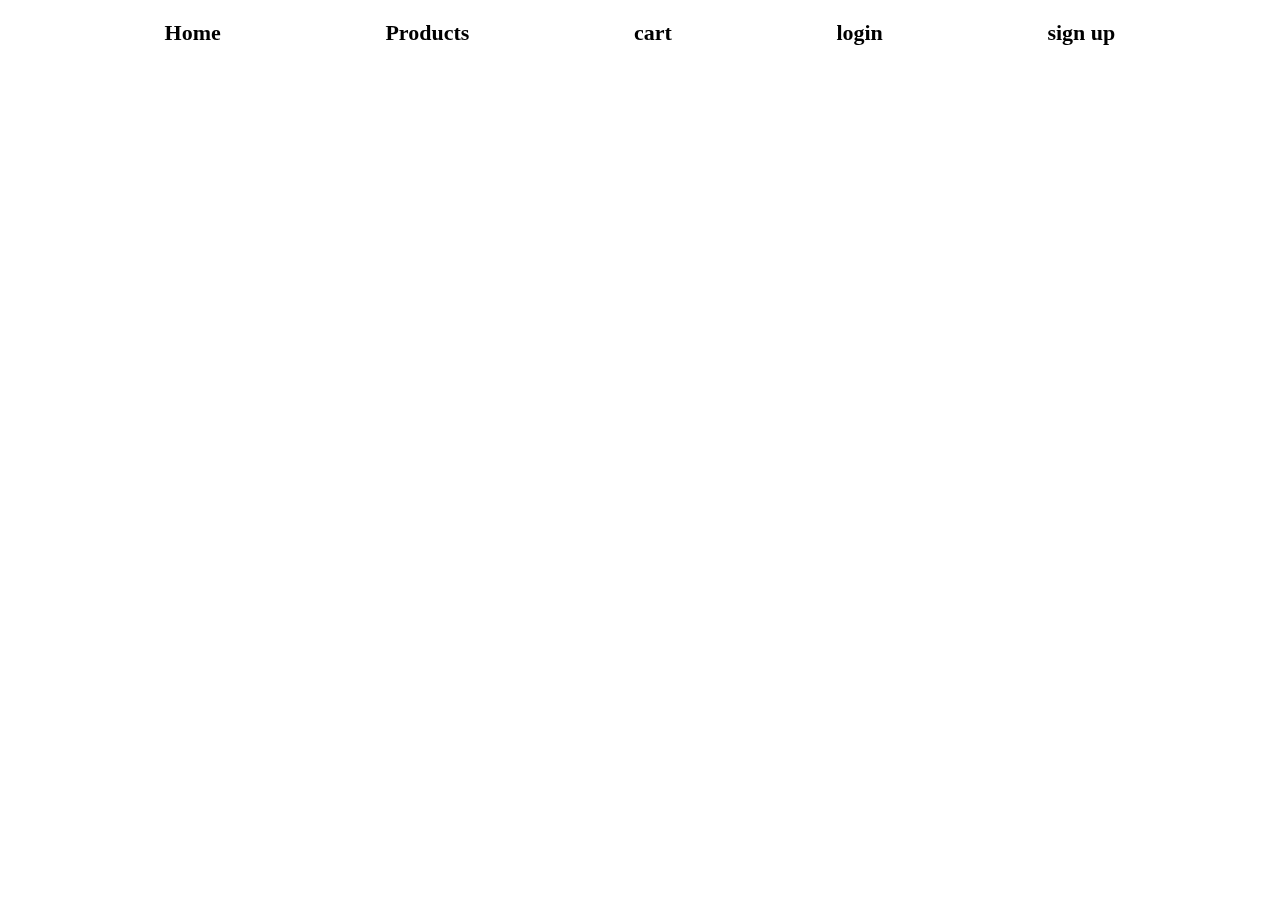
==== pages/cart.html @ 4622a920 "first commit" ====
<!DOCTYPE html>
<html lang="en">
<head>
    <meta charset="UTF-8">
    <meta http-equiv="X-UA-Compatible" content="IE=edge">
    <meta name="viewport" content="width=device-width, initial-scale=1.0">
    <title>Document</title>
    <link rel="stylesheet" href="../style/website.css">
    <link rel="stylesheet" href="../style/index.css">
</head>
<body>
    <div id="nav"></div>
    <div id="cart">

    </div>
</body>
<script src="../script/cart.js" type="module"></script>
</html>
---- style/index.css ----
body {
    display: block;
    margin: 0px;
}

#nav {
    display: flex;
    justify-content: space-evenly;
    text-align: center;
    position: fixed;
    width: 100%;
    z-index: 999;
}
#nav p {
    margin-top: 20px;
    font-size: 20px;
    color: black;
    font-size: 22px;
    font-weight: 700;
}
#nav a{
    text-decoration: none;
}
img{
    width: 100%;
}
.d-block{
    width: 100%;
    height: 50%;
}
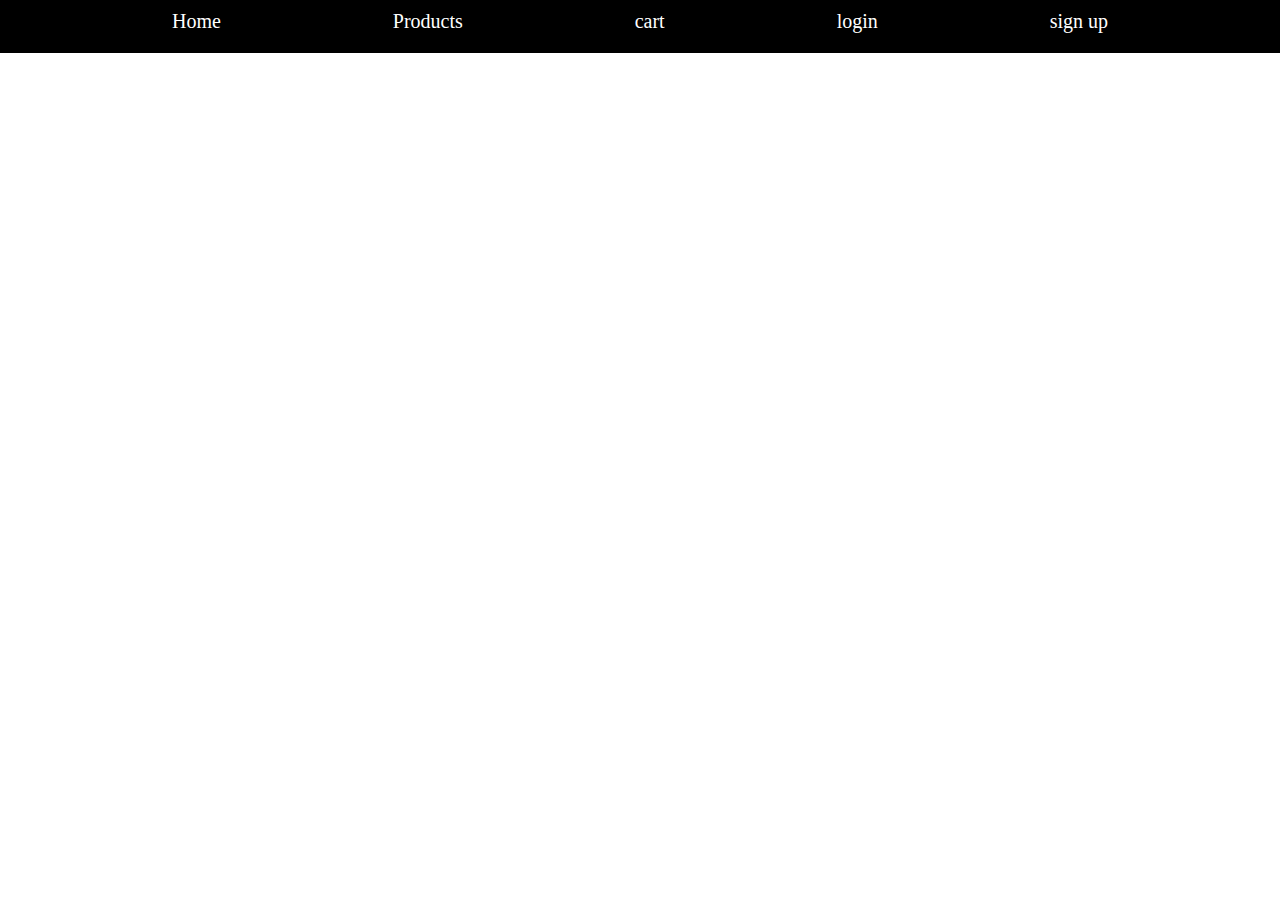
==== commit ce774a17: "update" ====
--- a/pages/cart.html
+++ b/pages/cart.html
@@ -1,18 +1,17 @@
-<!DOCTYPE html>
 <html lang="en">
 <head>
     <meta charset="UTF-8">
     <meta http-equiv="X-UA-Compatible" content="IE=edge">
     <meta name="viewport" content="width=device-width, initial-scale=1.0">
     <title>Document</title>
-    <link rel="stylesheet" href="../style/website.css">
-    <link rel="stylesheet" href="../style/index.css">
+    <link rel="stylesheet" href="../style/cart.css">
+    <!-- <link rel="stylesheet" href="../style/index.css"> -->
 </head>
 <body>
     <div id="nav"></div>
     <div id="cart">
-
     </div>
+    
 </body>
 <script src="../script/cart.js" type="module"></script>
 </html>--- a/style/cart.css
+++ b/style/cart.css
@@ -0,0 +1,105 @@
+body {
+    display: block;
+    margin: 0px;
+}
+
+#nav {
+    display: flex;
+    justify-content: space-evenly;
+    text-align: center;
+     background-color: rgb(0, 0, 0);
+     position: fixed;  
+    width: 100%;
+    height: 53px;
+    z-index: 999;
+}
+#nav p {
+    margin-top: 10px;
+    font-size: 20px;
+    color: #fff;
+}
+#nav a{
+    text-decoration: none;
+}
+img{
+    width: 200px;
+    height: 200px;
+}
+.d-block{
+    width: 100%;
+    height: 50%;
+}
+.imgesss {
+    margin: 20px;
+    width: 13%;
+    display: flex;
+    padding: 25px;
+    box-shadow: rgba(50, 50, 93, 0.25) 0px 6px 12px -2px, rgba(0, 0, 0, 0.3) 0px 3px 7px -3px;
+}
+.titless {
+    display: flex;
+    width: 33%;
+    padding: 23px;
+}
+.cartdiv {
+    display: flex;
+}
+button.add {
+    width: 6%;
+    margin: 31px;
+    margin-right: -10px;
+    height: 6%;
+    font-size: 23px;
+    margin-left: 44px;
+    font-weight: 600;
+    box-shadow: rgb(38, 57, 77) 0px 20px 30px -10px;
+    background-color: #cb113fc9;
+    color: aliceblue;
+    border-radius: 69px;
+    padding: 18px;
+    border: 2px solid black;
+}
+button.remove {
+    width: 6%;
+    margin: 31px;
+    margin-right: -10px;
+    height: 6%;
+    font-size: 23px;
+    margin-left: 44px;
+    font-weight: 600;
+    box-shadow: rgb(38, 57, 77) 0px 20px 30px -10px;
+    background-color: #cb113fc9;
+    color: aliceblue;
+    border-radius: 69px;
+    padding: 18px;
+    border: 2px solid black;
+}
+div#cart {
+    padding: 70px;
+    display: grid;
+    grid-template-columns: repeat(3,1fr);
+    justify-content: center;
+    align-items: center;
+    margin: 0 auto;
+    text-align: center;
+}
+#cart div{
+    border: 1px solid black;
+}
+p.pricess {
+    margin: 52px;
+    font-size: 25px;
+}
+button{
+    width: 30px;
+    padding: 5px;
+    margin-bottom: 10px;
+    border-radius: 8px;
+    margin-left: 5px;
+    background-color: rgb(108, 108, 108);
+    color: #fff;
+    border: 0px;
+}
+.cart{
+    box-shadow: rgba(50, 50, 93, 0.25) 0px 50px 100px -20px, rgba(0, 0, 0, 0.3) 0px 30px 60px -30px, rgba(10, 37, 64, 0.35) 0px -2px 6px 0px inset;
+}